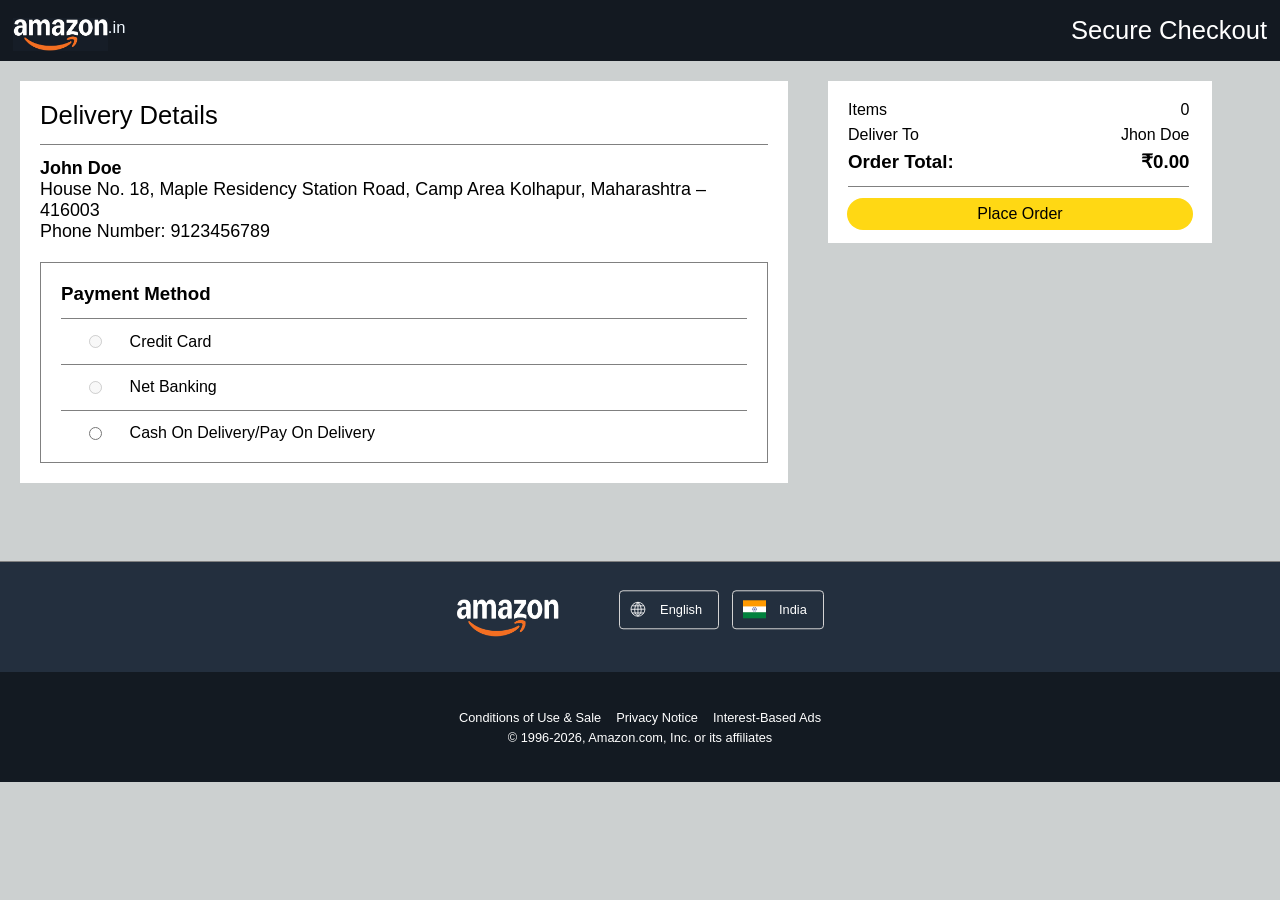
==== Amazon Clone/checkout-page.html @ 2ed99ac4 "first commit" ====
<!DOCTYPE html>
<html lang="en">
<head>
    <meta charset="UTF-8">
    <meta name="viewport" content="width=device-width, initial-scale=1.0">
    <link rel="stylesheet" href="checkout-page.css">
    <title>Checkout Page</title>
</head>
<body>
    <header></header>
    <section class="checkout"></section>
    <footer class="footer-bottom"></footer>
    <script type="module" src="checkout-page.js"></script>
</body>
</html>
---- Amazon Clone/checkout-page.css ----
* {
    margin: 0%;
    padding: 0%;
    font-family: sans-serif;
}
body {
    background-color: #ccd0d0;
}
.header {
    width: 100%;
    height: 4.8vw;
    background-color: #131921;
    padding: 0.5vw 1vw;
    display: flex;
    align-items: center;
    justify-content: space-between;
    gap: 3pt;
    box-sizing: border-box;
}

.anchor-logo {
    width: fit-content;
    text-decoration: none;
    width: 9.5%;
}

.logo-section {
    height: 3vw;
    color: aliceblue;
    display: flex;
    justify-content: left;
    flex-direction: row-reverse;
    font-size: 1.3vw;
    font-family: sans-serif;
    text-align: center;
    padding-top: 1vw;
}

.logo-section:hover {
    outline: 1px solid white;
    border-radius: 0.2vw;
}

.main-logo {
    height: 2.6vw;
}

.sec-chek {
    color: white;
    font-size: 2vw;
}
/* ==================================================================================
================================================================================== */

.checkout {
    width: 100%;
    display: flex;
    min-height: 500px;
    flex-wrap: wrap;
}

.delivery-details {
    height: fit-content;
    width: 60%;
    box-sizing: border-box;
    margin: 20px;
    background-color: white;padding: 20px;
    display: flex;
    flex-wrap: wrap;
}

.ddlabel {
font-size: 2vw;
}

.divider {
    background-color: gray;
    height: 1px;
    width: 100%;
    margin: 10pt 0;
}

.d-addr {
    width: 100%;

}

.d-addr>h1 {
    font-size: 1.4vw;
}

.d-addr>h3,h4 {
    font-size: 1.4vw;
    font-weight: 100;
}

.payment-method {
    border: 1px solid grey;
    margin-top: 20px;
    height: fit-content;
    width: 100%;
    display: flex;
    align-items: center;
    flex-wrap: wrap;
    padding: 15pt;
}

.payment-method>input {
    width: 10%;
}

.payment-method>label {
    width: 90%;
}

.order-summary {
    width: 30%;
    height: fit-content;
    background-color: white;
    margin: 15pt;
    display: flex;
    flex-wrap: wrap;
}

.ordsmry {
    display: flex;
    flex-wrap: wrap;
    padding: 15pt;
    /* background-color: #131A22; */
    height: 5.5vw;

}

.ordsmry>label {
    margin-bottom: 5pt;
    width: 100%;
    display: flex;
    justify-content: space-between;
}

.ordsmry>h3{
    width: 100%;
    display: flex;
    justify-content: space-between;
}

.place-order {
    background-color: #FFD814;
    display: flex;
    justify-content: center;
    width: 90%;
    margin: 5pt auto;
    padding: 5pt 0;
    border-radius: 15pt;
    margin-bottom: 10pt;
    cursor: pointer;
}

.aft-gif {
    width: 40vw;
    height: 30vw;
    margin: 0% auto;
}

.aft-ord {
    width: 100%;
    height: fit-content;
    display: flex;
    align-items: center;
    justify-content: center;
    font-size: 2vw;
    gap: 10pt;
    font-weight: bold;
    color: #0B7B3C;
}

/* ==================================================================================
================================================================================== */

.footer-2 {
    height: 110px;
    width: 100%;
    background-color: #232F3E;
    border-top: 0.1pt solid grey;
    box-sizing: border-box;
}

.fp1 {
    height: 110px;
    width: 100%;
    background-color: #232F3E;
    box-sizing: border-box; 
    display: flex;
    justify-content: center;
}



.fp1>img {
    width: 8vw;
    height: 3vw;
    margin-left: auto;
    margin-top: auto;
    margin-bottom: auto;
    cursor: pointer;
}

.fp1>.fp1-lang {
    color: white;
    font-size: 1vw;
    margin-right: 10pt;
    height: fit-content;
    margin-left: 60px;
    margin-top: auto;
    margin-bottom: auto;
    display: flex;
    border: 1px solid lightgray;
    padding: 2pt;
    border-radius: 3pt;
    transform: translateY(-20%);
    cursor: pointer;
}
.fp1>.fp1-lang>svg {
    width: 1.4vw;
    height: 1.4vw;
    color: white;
    margin: 5pt;
}
.fp1>.fp1-lang>div {
    display: flex;
    align-items: center;
    margin-left: 5pt;
    margin-right: 10pt;
}

.fp1c {
    color: white;
    font-size: 1vw;
    margin-right: auto;
    height: fit-content;
    margin-top: auto;
    margin-bottom: auto;
    display: flex;
    border: 1px solid lightgray;
    padding: 2pt;
    border-radius: 3pt;
    transform: translateY(-20%);
    cursor: pointer;
}

.fp1c>img {
    width: 1.8vw;
    height: 1.4vw;
    margin: 5pt;
}
.fp1>.fp1c>div {
    display: flex;
    align-items: center;
    margin-left: 5pt;
    margin-right: 10pt;
}

.fp2 {
    height: 110px;
    width: 100%;
    background-color: #131A22;
    box-sizing: border-box; 
    display: flex;
    /* flex-wrap: wrap; */
    flex-direction: column;
    align-items: center;
}

.fp2-links {
    display: flex;
    justify-content: center;
    color: white;
    width: 100%;
    gap: 15px;
    margin-top: auto;

}

.fp2-links>a {
    text-decoration: none;
    font-weight: 100;
    font-size: 1vw;
    cursor: pointer;
}

.fp2-links>a:hover {
    text-decoration: underline;
}

.copyRt {
    margin-top: 5px;
    width: 100%;
    display: flex;
    justify-content: center;
    color: white;
    margin-bottom: auto;
    font-weight: 100;
    font-size: 1vw;
}
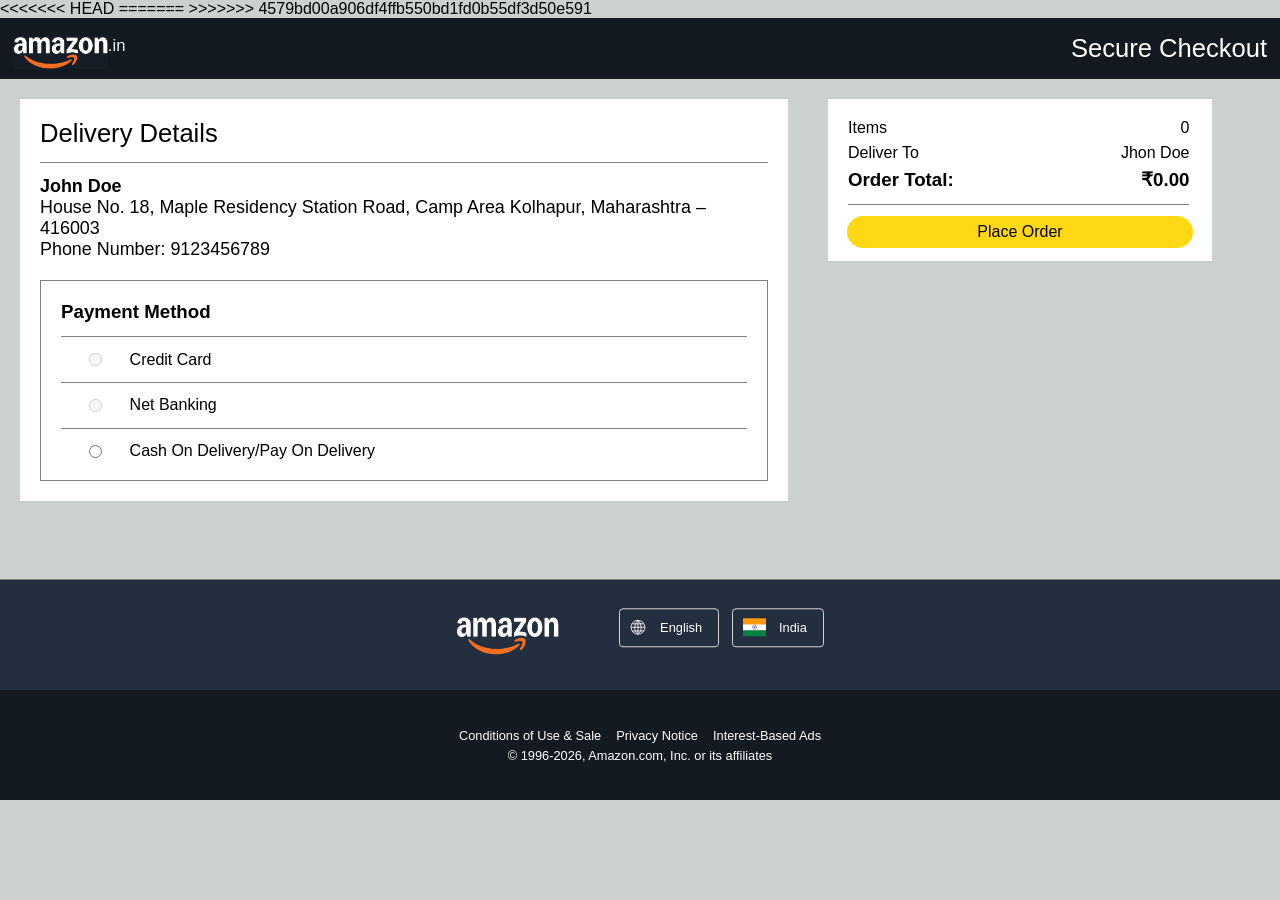
==== commit ae0a7cce: "Merge branch 'main' of https://github.com/FerbNoWords/Amazon-Clone" ====
--- a/Amazon Clone/checkout-page.html
+++ b/Amazon Clone/checkout-page.html
@@ -4,7 +4,10 @@
     <meta charset="UTF-8">
     <meta name="viewport" content="width=device-width, initial-scale=1.0">
     <link rel="stylesheet" href="checkout-page.css">
+<<<<<<< HEAD
     <title>Checkout Page</title>
+=======
+>>>>>>> 4579bd00a906df4ffb550bd1fd0b55df3d50e591
 </head>
 <body>
     <header></header>
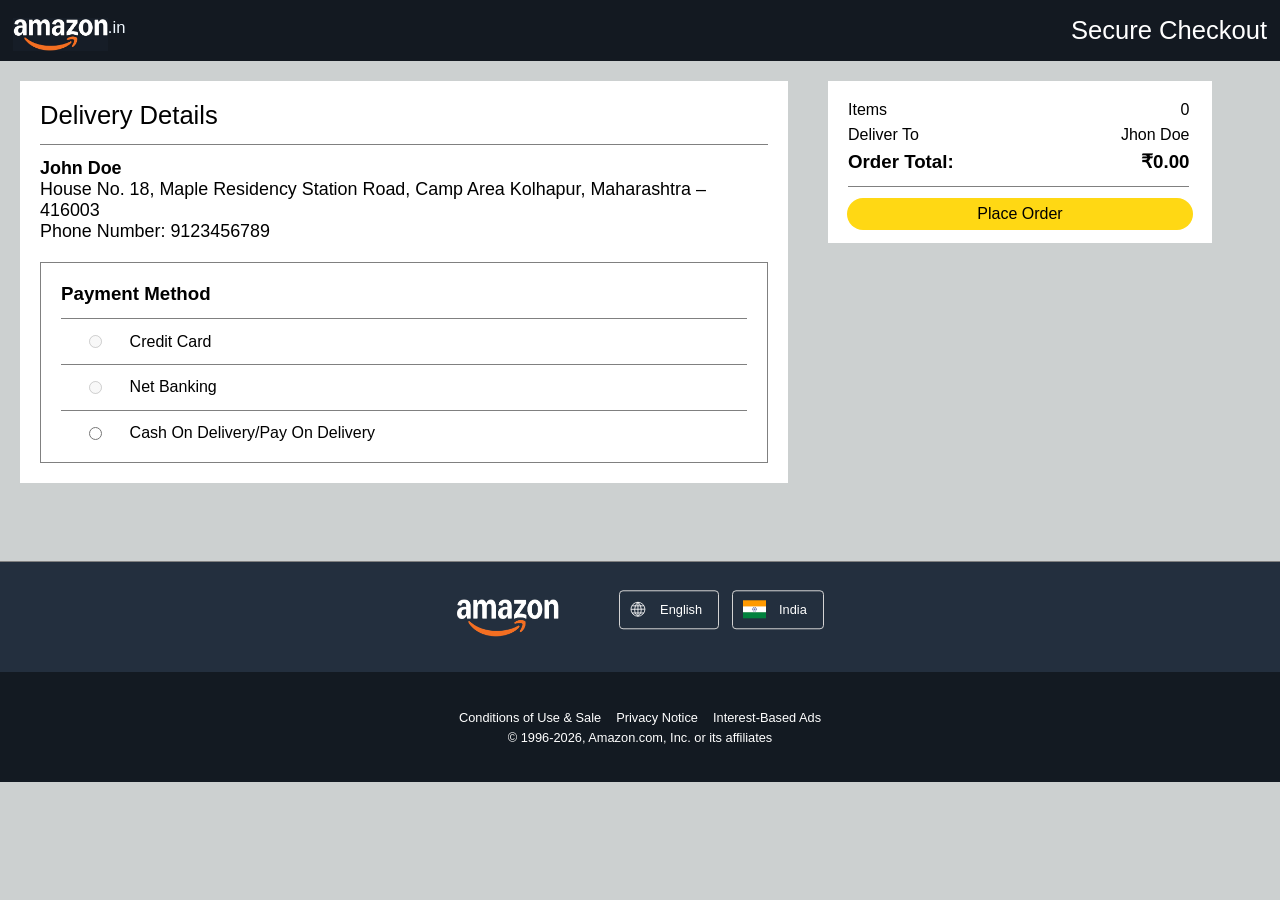
==== commit 5ca2beec: "removed unnecessary text" ====
--- a/Amazon Clone/checkout-page.html
+++ b/Amazon Clone/checkout-page.html
@@ -4,10 +4,8 @@
     <meta charset="UTF-8">
     <meta name="viewport" content="width=device-width, initial-scale=1.0">
     <link rel="stylesheet" href="checkout-page.css">
-<<<<<<< HEAD
     <title>Checkout Page</title>
-=======
->>>>>>> 4579bd00a906df4ffb550bd1fd0b55df3d50e591
+
 </head>
 <body>
     <header></header>
